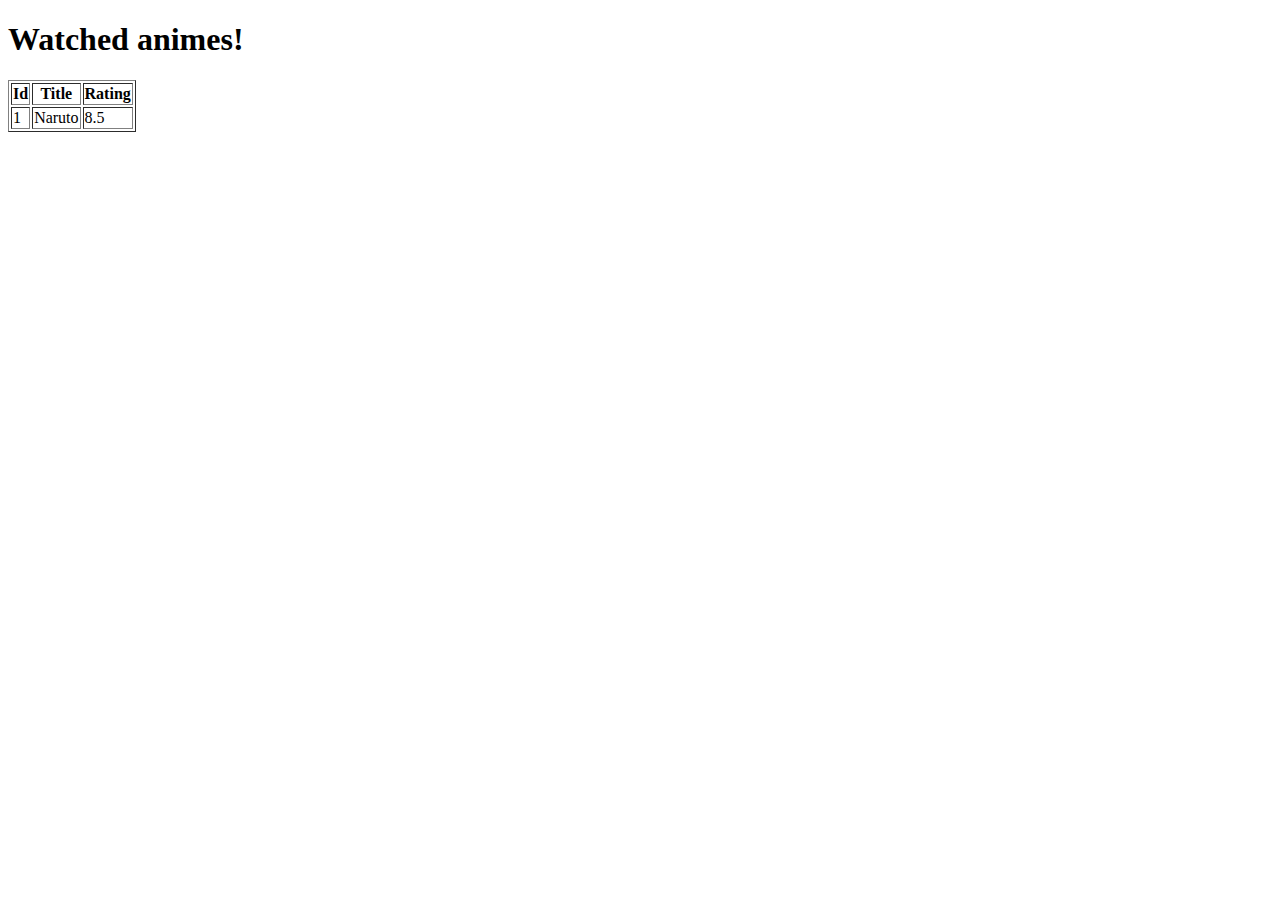
==== src/main/resources/templates/index.html @ c968235b "Initial commit" ====
<!DOCTYPE html>
<html lang="en" xmlns:th="http://www.thymeleaf.org">
<head>
    <meta charset="UTF-8">
    <title>Anime List</title>
</head>
<body>
<h1>Watched animes!</h1>

<table border="1">
    <thead>
    <tr>
        <th>Id</th>
        <th>Title</th>
        <th>Rating</th>
    </tr>
    </thead>
    <tbody>
    <tr th:each="anime : ${animes}">
        <td th:text="${anime.id}">1</td>
        <td th:text="${anime.title}">Naruto</td>
        <td th:text="${anime.rating}">8.5</td>
    </tr>
    </tbody>
</table>
</body>
</html>
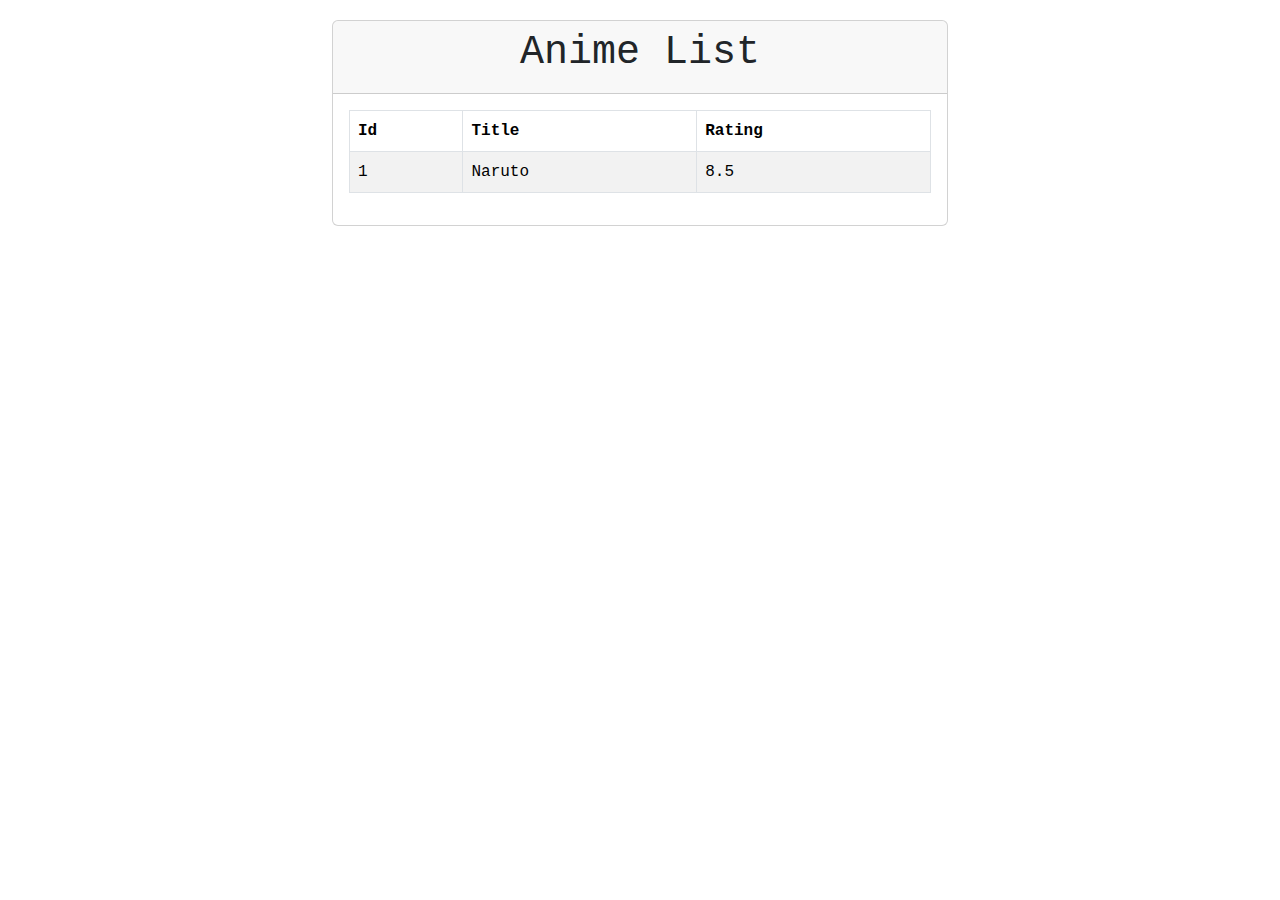
==== commit 65052a5f: "Add Bootstrap, refactor template" ====
--- a/src/main/resources/templates/index.html
+++ b/src/main/resources/templates/index.html
@@ -3,25 +3,44 @@
 <head>
     <meta charset="UTF-8">
     <title>Anime List</title>
+
+    <link href="https://cdn.jsdelivr.net/npm/bootstrap@5.3.3/dist/css/bootstrap.min.css" rel="stylesheet"
+          integrity="sha384-QWTKZyjpPEjISv5WaRU9OFeRpok6YctnYmDr5pNlyT2bRjXh0JMhjY6hW+ALEwIH" crossorigin="anonymous">
+    <script src="https://cdn.jsdelivr.net/npm/bootstrap@5.3.3/dist/js/bootstrap.bundle.min.js"
+            integrity="sha384-YvpcrYf0tY3lHB60NNkmXc5s9fDVZLESaAA55NDzOxhy9GkcIdslK1eN7N6jIeHz"
+            crossorigin="anonymous"></script>
 </head>
 <body>
-<h1>Watched animes!</h1>
 
-<table border="1">
-    <thead>
-    <tr>
-        <th>Id</th>
-        <th>Title</th>
-        <th>Rating</th>
-    </tr>
-    </thead>
-    <tbody>
-    <tr th:each="anime : ${animes}">
-        <td th:text="${anime.id}">1</td>
-        <td th:text="${anime.title}">Naruto</td>
-        <td th:text="${anime.rating}">8.5</td>
-    </tr>
-    </tbody>
-</table>
+<div class="container-fluid font-monospace" style="margin-top: 20px">
+    <div class="row">
+        <div class="col-md-6 offset-3">
+            <div class="card">
+                <div class="card-header">
+                    <h1 class="card-title text-center">Anime List</h1>
+                </div>
+                <div class="card-body" th:if="${not#lists.isEmpty(animes)}">
+                    <table class="table table-striped table-hover table-bordered">
+                        <thead class="thead">
+                        <tr>
+                            <th>Id</th>
+                            <th>Title</th>
+                            <th>Rating</th>
+                        </tr>
+                        </thead>
+                        <tbody>
+                        <tr th:each="anime : ${animes}">
+                            <td th:text="${anime.id}">1</td>
+                            <td th:text="${anime.title}">Naruto</td>
+                            <td th:text="${anime.rating}">8.5</td>
+                        </tr>
+                        </tbody>
+                    </table>
+                </div>
+            </div>
+        </div>
+    </div>
+</div>
+
 </body>
 </html>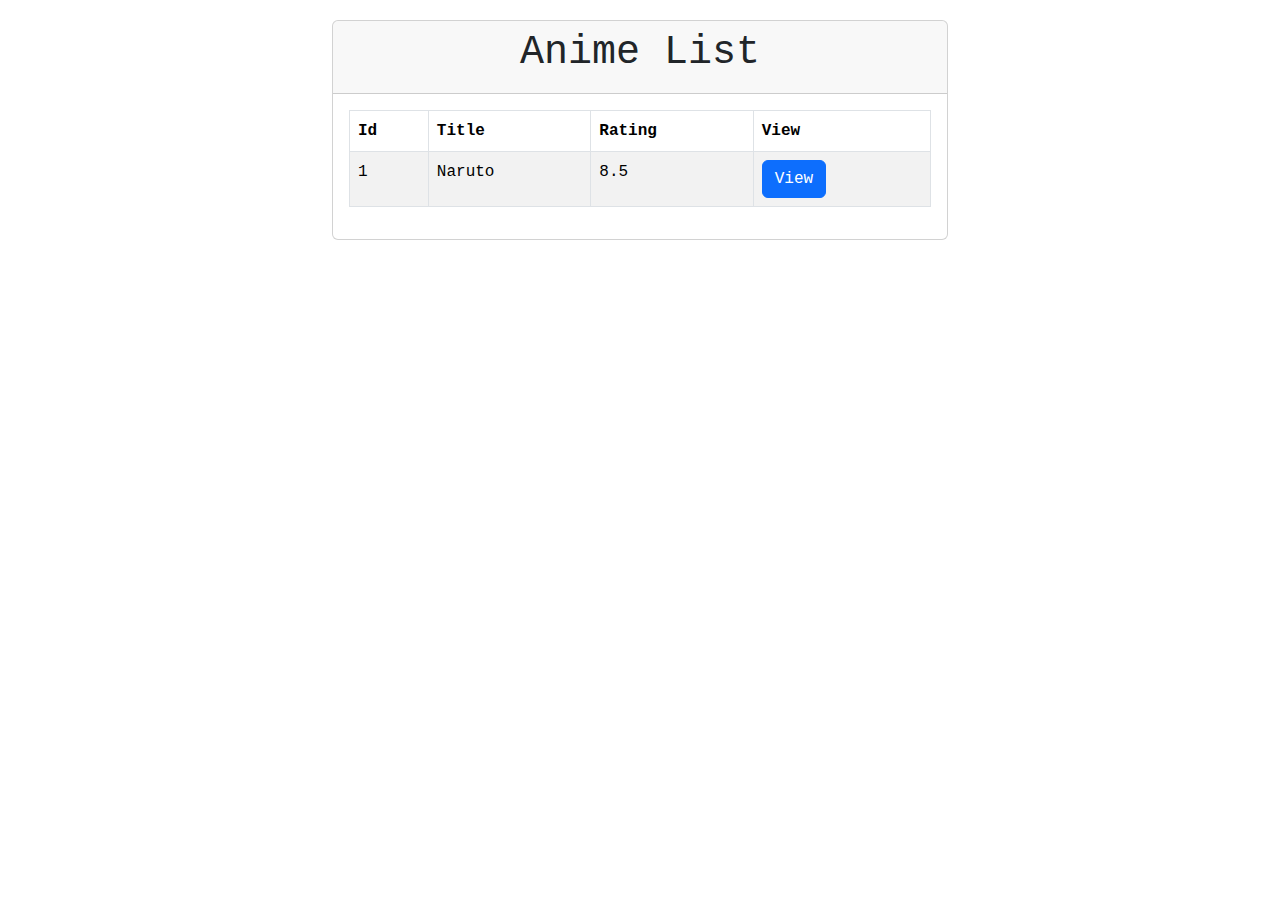
==== commit a0c3e020: "Add Series webpage and controller and tests" ====
--- a/src/main/resources/templates/index.html
+++ b/src/main/resources/templates/index.html
@@ -4,11 +4,22 @@
     <meta charset="UTF-8">
     <title>Anime List</title>
 
-    <link href="https://cdn.jsdelivr.net/npm/bootstrap@5.3.3/dist/css/bootstrap.min.css" rel="stylesheet"
-          integrity="sha384-QWTKZyjpPEjISv5WaRU9OFeRpok6YctnYmDr5pNlyT2bRjXh0JMhjY6hW+ALEwIH" crossorigin="anonymous">
+    <link href="https://cdn.jsdelivr.net/npm/bootstrap@5.3.3/dist/css/bootstrap.min.css"
+          rel="stylesheet"
+          integrity="sha384-QWTKZyjpPEjISv5WaRU9OFeRpok6YctnYmDr5pNlyT2bRjXh0JMhjY6hW+ALEwIH"
+          crossorigin="anonymous"
+          th:href="@{/webjars/bootstrap/5.3.3/css/bootstrap.min.css}"
+    >
+
+    <script src="webjars/jquery/3.7.1/jquery.min.js"
+            th:src="@{/webjars/jquery/3.7.1/jquery.min.js}"
+    ></script>
+
     <script src="https://cdn.jsdelivr.net/npm/bootstrap@5.3.3/dist/js/bootstrap.bundle.min.js"
             integrity="sha384-YvpcrYf0tY3lHB60NNkmXc5s9fDVZLESaAA55NDzOxhy9GkcIdslK1eN7N6jIeHz"
-            crossorigin="anonymous"></script>
+            crossorigin="anonymous"
+            th:href="@{/webjars/bootstrap/5.3.3/css/bootstrap.min.css}"
+    ></script>
 </head>
 <body>
 
@@ -26,13 +37,18 @@
                             <th>Id</th>
                             <th>Title</th>
                             <th>Rating</th>
+                            <th>View</th>
                         </tr>
                         </thead>
                         <tbody>
                         <tr th:each="anime : ${animes}">
+                            <!--/+@thymesVar id="anime" type="dev.citralflo.animelist.model.Anime"-->
                             <td th:text="${anime.id}">1</td>
                             <td th:text="${anime.title}">Naruto</td>
                             <td th:text="${anime.rating}">8.5</td>
+                            <td>
+                                <a th:href="@{'/series/view/' + ${anime.id}}" class="btn btn-primary">View</a>
+                            </td>
                         </tr>
                         </tbody>
                     </table>
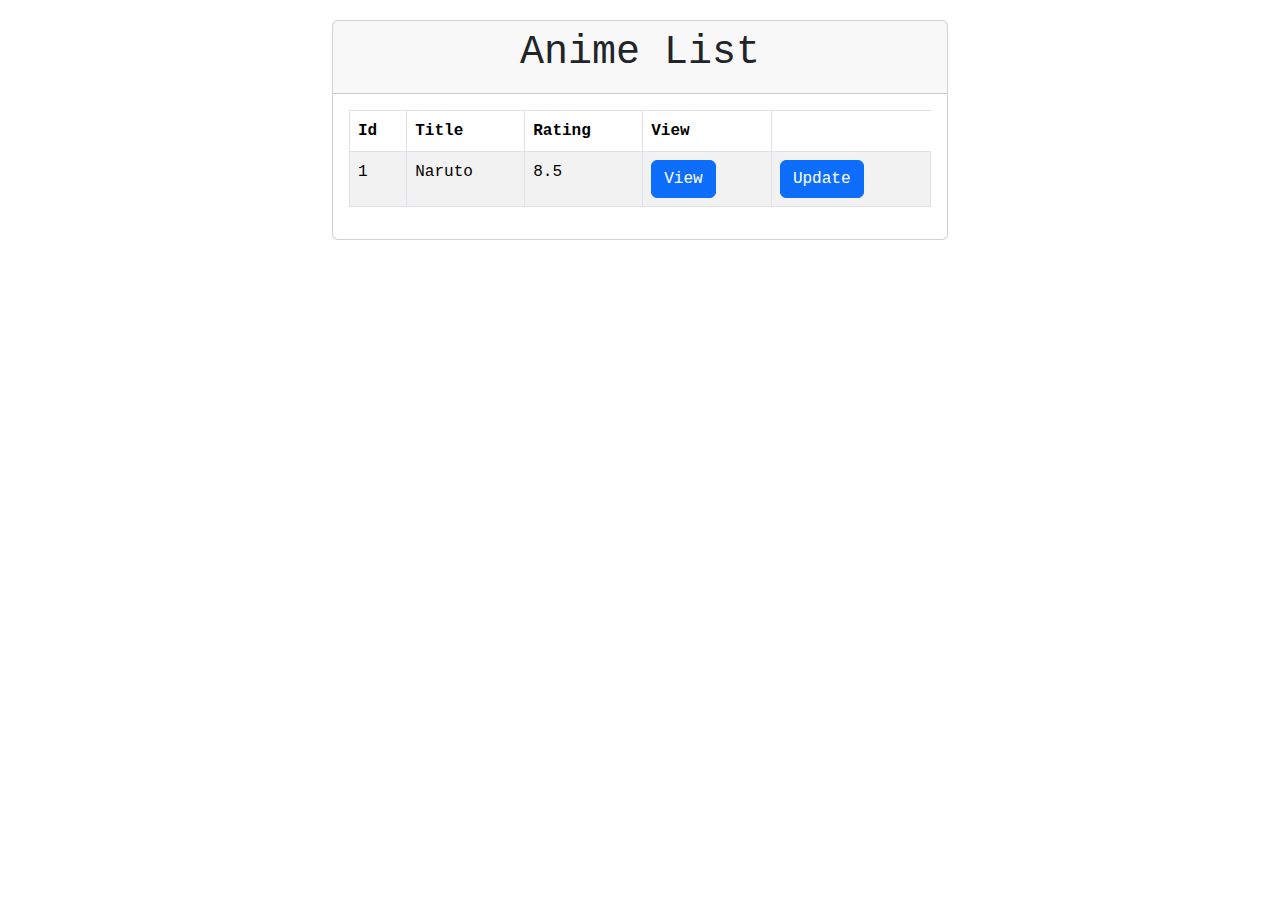
==== commit 51c14cc3: "Add functionality: Update Recipe." ====
--- a/src/main/resources/templates/index.html
+++ b/src/main/resources/templates/index.html
@@ -46,8 +46,11 @@
                             <td th:text="${anime.id}">1</td>
                             <td th:text="${anime.title}">Naruto</td>
                             <td th:text="${anime.rating}">8.5</td>
-                            <td>
-                                <a th:href="@{'/series/view/' + ${anime.id}}" class="btn btn-primary">View</a>
+                            <td><a class="btn btn-primary" href="#"
+                                   th:href="@{'/series/' + ${anime.id.longValue()} + '/view'}">View</a>
+                            </td>
+                            <td><a class="btn btn-primary" href="#"
+                                   th:href="@{'/series/' + ${anime.id.longValue()} + '/update'}">Update</a>
                             </td>
                         </tr>
                         </tbody>
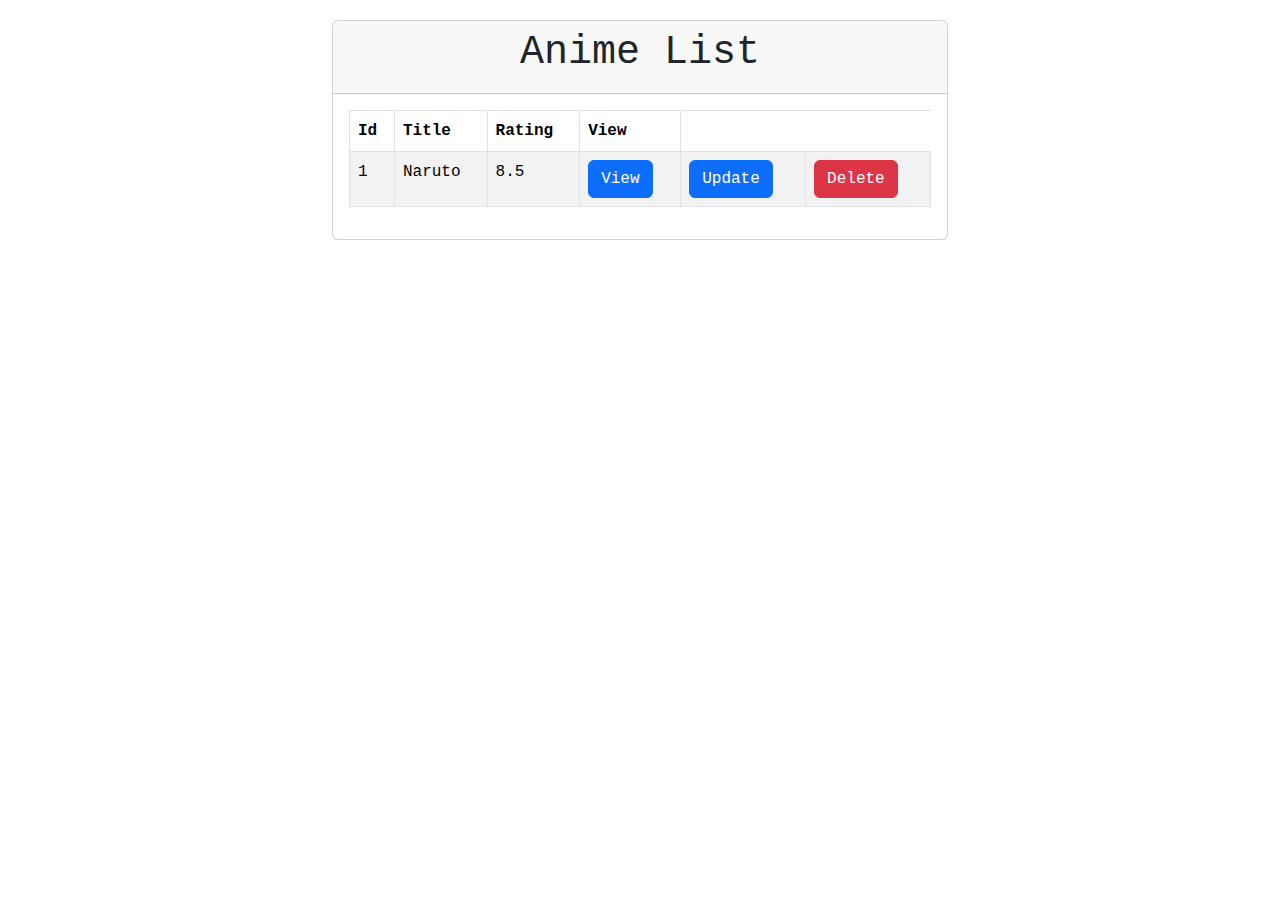
==== commit 7fbab466: "Add functionality: Delete series." ====
--- a/src/main/resources/templates/index.html
+++ b/src/main/resources/templates/index.html
@@ -52,6 +52,9 @@
                             <td><a class="btn btn-primary" href="#"
                                    th:href="@{'/series/' + ${anime.id.longValue()} + '/update'}">Update</a>
                             </td>
+                            <td><a class="btn btn-danger" href="#"
+                                   th:href="@{'/series/' + ${anime.id.longValue()} + '/delete'}">Delete</a>
+                            </td>
                         </tr>
                         </tbody>
                     </table>
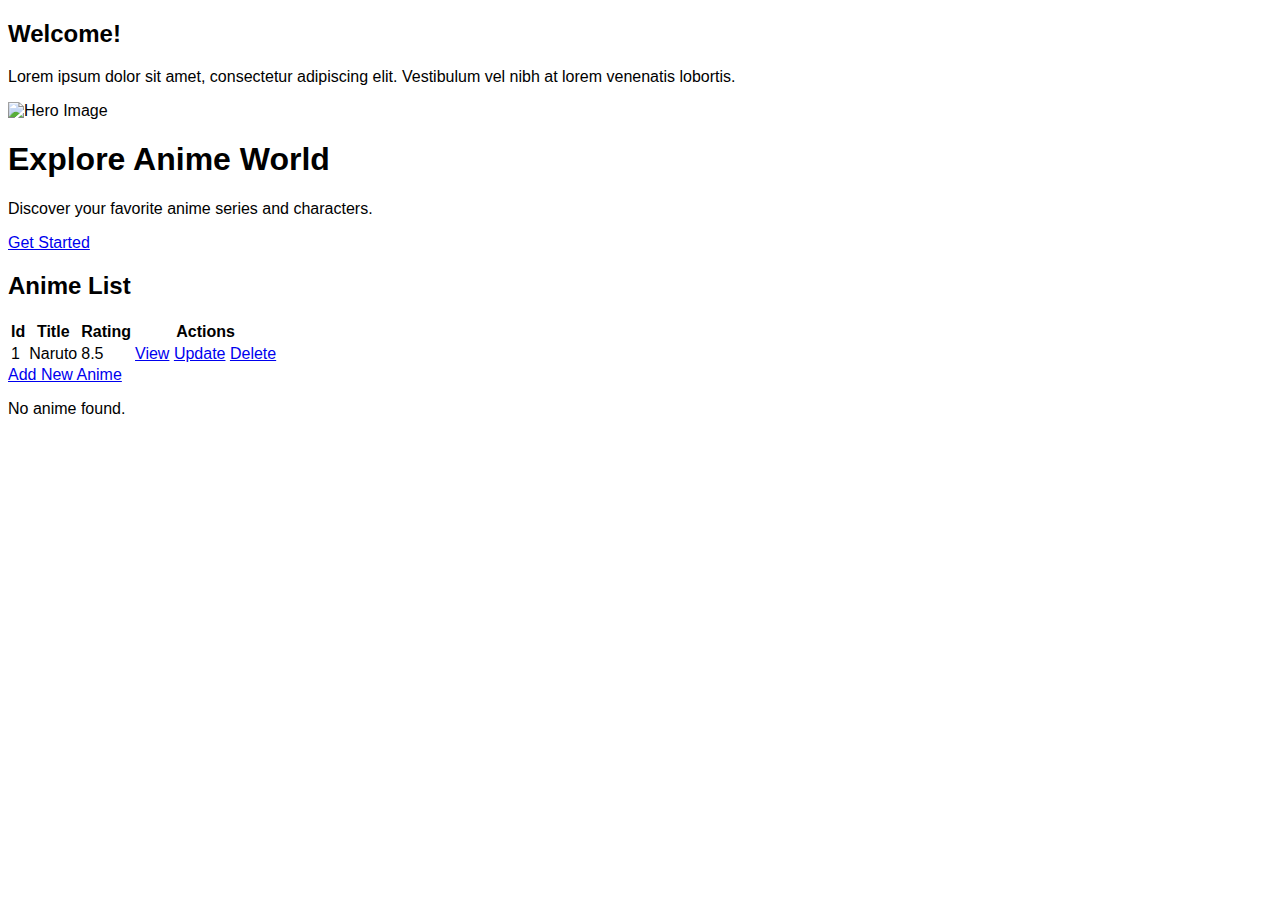
==== commit 0a9952ea: "Add master template, fragments and implement them on all templates. Refactor site styling, add backg" ====
--- a/src/main/resources/templates/index.html
+++ b/src/main/resources/templates/index.html
@@ -1,68 +1,80 @@
 <!DOCTYPE html>
-<html lang="en" xmlns:th="http://www.thymeleaf.org">
+<html lang="en" xmlns:th="http://www.thymeleaf.org"
+      xmlns:layout="http://www.ultraq.net.nz/thymeleaf/layout"
+      layout:decorate="~{layout/base}">
+
 <head>
     <meta charset="UTF-8">
     <title>Anime List</title>
-
-    <link href="https://cdn.jsdelivr.net/npm/bootstrap@5.3.3/dist/css/bootstrap.min.css"
-          rel="stylesheet"
-          integrity="sha384-QWTKZyjpPEjISv5WaRU9OFeRpok6YctnYmDr5pNlyT2bRjXh0JMhjY6hW+ALEwIH"
-          crossorigin="anonymous"
-          th:href="@{/webjars/bootstrap/5.3.3/css/bootstrap.min.css}"
-    >
-
-    <script src="webjars/jquery/3.7.1/jquery.min.js"
-            th:src="@{/webjars/jquery/3.7.1/jquery.min.js}"
-    ></script>
-
-    <script src="https://cdn.jsdelivr.net/npm/bootstrap@5.3.3/dist/js/bootstrap.bundle.min.js"
-            integrity="sha384-YvpcrYf0tY3lHB60NNkmXc5s9fDVZLESaAA55NDzOxhy9GkcIdslK1eN7N6jIeHz"
-            crossorigin="anonymous"
-            th:href="@{/webjars/bootstrap/5.3.3/css/bootstrap.min.css}"
-    ></script>
+    <link rel="stylesheet" th:href="@{/css/styles.css}">
 </head>
 <body>
+<section layout:fragment="content" class="w-75">
+    <div style="font-family: 'Arvo', sans-serif" class="p-5">
+        <div class="main-body d-flex flex-column gap-2 p-2 align-items-center justify-content-center mx-auto">
+            <div class="row">
+                <!-- Left Side - Welcome Sign and Description -->
+                <div class="col-md-6">
+                    <div class="mb-3">
+                        <h2>Welcome!</h2>
+                        <p>Lorem ipsum dolor sit amet, consectetur adipiscing elit. Vestibulum vel nibh at lorem venenatis lobortis.</p>
+                    </div>
+                </div>
 
-<div class="container-fluid font-monospace" style="margin-top: 20px">
-    <div class="row">
-        <div class="col-md-6 offset-3">
-            <div class="card">
-                <div class="card-header">
-                    <h1 class="card-title text-center">Anime List</h1>
+                <!-- Right Side - Hero Section -->
+                <div class="col-md-6">
+                    <div class="hero-section">
+                        <img src="/path/to/hero-image.jpg" alt="Hero Image">
+                        <div class="hero-content">
+                            <h1>Explore Anime World</h1>
+                            <p>Discover your favorite anime series and characters.</p>
+                            <a href="/series/random" class="btn btn-primary">Get Started</a>
+                        </div>
+                    </div>
                 </div>
-                <div class="card-body" th:if="${not#lists.isEmpty(animes)}">
-                    <table class="table table-striped table-hover table-bordered">
-                        <thead class="thead">
-                        <tr>
-                            <th>Id</th>
-                            <th>Title</th>
-                            <th>Rating</th>
-                            <th>View</th>
-                        </tr>
-                        </thead>
-                        <tbody>
-                        <tr th:each="anime : ${animes}">
-                            <!--/+@thymesVar id="anime" type="dev.citralflo.animelist.model.Anime"-->
-                            <td th:text="${anime.id}">1</td>
-                            <td th:text="${anime.title}">Naruto</td>
-                            <td th:text="${anime.rating}">8.5</td>
-                            <td><a class="btn btn-primary" href="#"
-                                   th:href="@{'/series/' + ${anime.id.longValue()} + '/view'}">View</a>
-                            </td>
-                            <td><a class="btn btn-primary" href="#"
-                                   th:href="@{'/series/' + ${anime.id.longValue()} + '/update'}">Update</a>
-                            </td>
-                            <td><a class="btn btn-danger" href="#"
-                                   th:href="@{'/series/' + ${anime.id.longValue()} + '/delete'}">Delete</a>
-                            </td>
-                        </tr>
-                        </tbody>
-                    </table>
+            </div>
+
+            <!-- Anime List -->
+            <div class="row mt-4">
+                <div class="col-md-12">
+                    <div class="anime-list">
+                        <h2>Anime List</h2>
+                        <div class="table-responsive">
+                            <table class="table table-hover">
+                                <thead>
+                                <tr>
+                                    <th style="border: 3px solid var(--secondary-color);">Id</th>
+                                    <th style="border: 3px solid var(--secondary-color);">Title</th>
+                                    <th style="border: 3px solid var(--secondary-color);">Rating</th>
+                                    <th style="border: 3px solid var(--secondary-color);">Actions</th>
+                                </tr>
+                                </thead>
+                                <tbody>
+                                <tr th:each="anime : ${animes}">
+                                    <td style="border: 3px solid var(--secondary-color);" th:text="${anime.id}">1</td>
+                                    <td style="border: 3px solid var(--secondary-color);" th:text="${anime.title}">Naruto</td>
+                                    <td style="border: 3px solid var(--secondary-color);" th:text="${anime.rating}">8.5</td>
+                                    <td style="border: 3px solid var(--secondary-color);">
+                                        <a class="btn btn-primary" href="#" th:href="@{'/series/' + ${anime.id.longValue()} + '/view'}">View</a>
+                                        <a class="btn btn-primary" href="#" th:href="@{'/series/' + ${anime.id.longValue()} + '/update'}">Update</a>
+                                        <a class="btn btn-danger" href="#" th:href="@{'/series/' + ${anime.id.longValue()} + '/delete'}">Delete</a>
+                                    </td>
+                                </tr>
+                                </tbody>
+                            </table>
+                        </div>
+
+                        <div>
+                            <a href="/series/new" class="btn" style="border: 3px solid var(--secondary-color); border-radius: 25px">Add New Anime</a>
+                        </div>
+                        <div th:if="${#lists.isEmpty(animes)}" class="text-center mt-4">
+                            <p>No anime found.</p>
+                        </div>
+                    </div>
                 </div>
             </div>
         </div>
     </div>
-</div>
-
+</section>
 </body>
-</html>+</html>
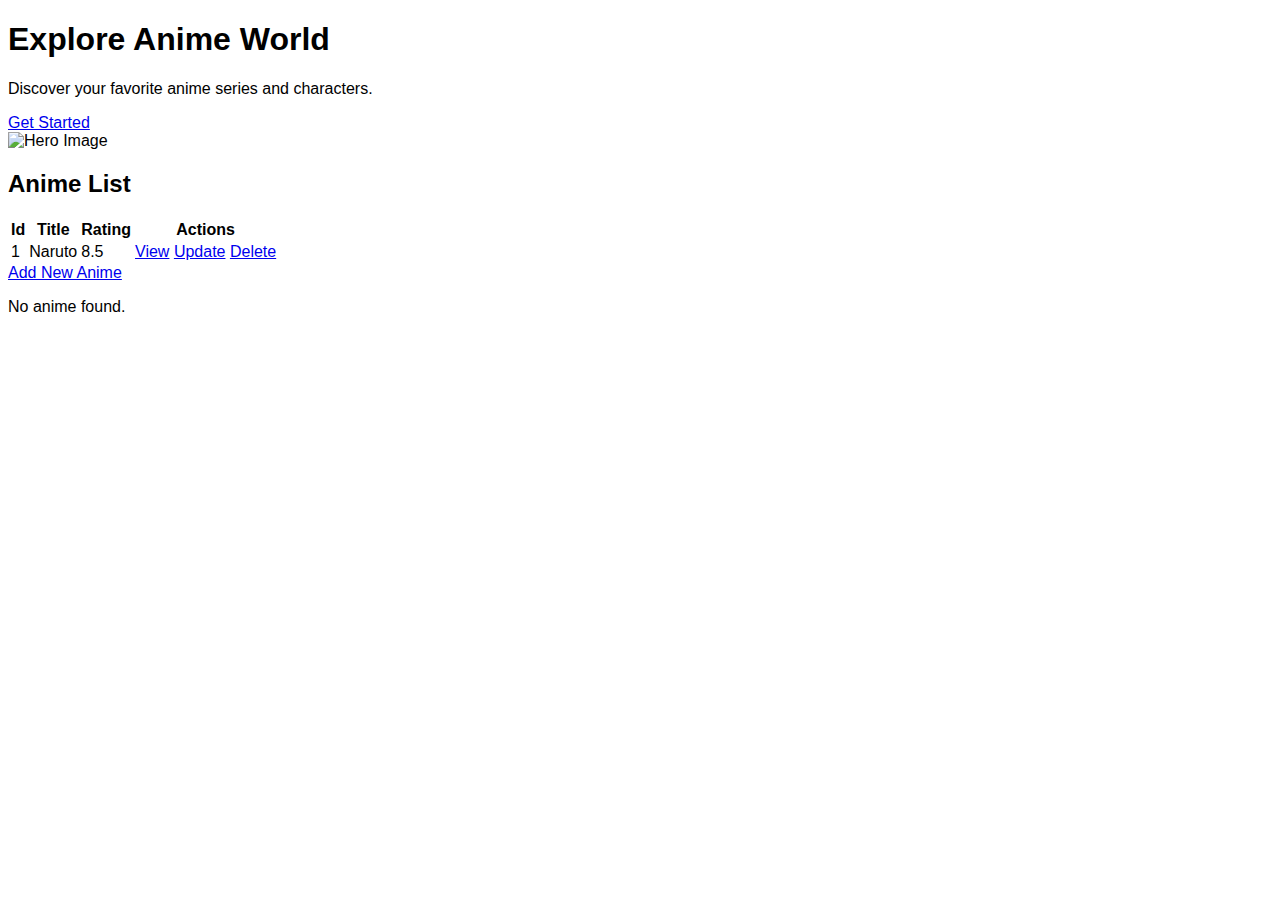
==== commit 679baaeb: "Enhance readme and index page with pictures" ====
--- a/src/main/resources/templates/index.html
+++ b/src/main/resources/templates/index.html
@@ -12,24 +12,20 @@
 <section layout:fragment="content" class="w-75">
     <div style="font-family: 'Arvo', sans-serif" class="p-5">
         <div class="main-body d-flex flex-column gap-2 p-2 align-items-center justify-content-center mx-auto">
-            <div class="row">
+            <div class="row align-items-center">
                 <!-- Left Side - Welcome Sign and Description -->
-                <div class="col-md-6">
-                    <div class="mb-3">
-                        <h2>Welcome!</h2>
-                        <p>Lorem ipsum dolor sit amet, consectetur adipiscing elit. Vestibulum vel nibh at lorem venenatis lobortis.</p>
-                    </div>
-                </div>
-
-                <!-- Right Side - Hero Section -->
-                <div class="col-md-6">
-                    <div class="hero-section">
-                        <img src="/path/to/hero-image.jpg" alt="Hero Image">
+                <div class="col-md-6 justify-content-center align-items-center">
                         <div class="hero-content">
                             <h1>Explore Anime World</h1>
                             <p>Discover your favorite anime series and characters.</p>
                             <a href="/series/random" class="btn btn-primary">Get Started</a>
                         </div>
+                </div>
+
+                <!-- Right Side - Hero Section -->
+                <div class="col-md-6 mb-5">
+                    <div class="hero-section">
+                        <img th:src="@{/images/hero.jpg}" class="w-100" alt="Hero Image">
                     </div>
                 </div>
             </div>
